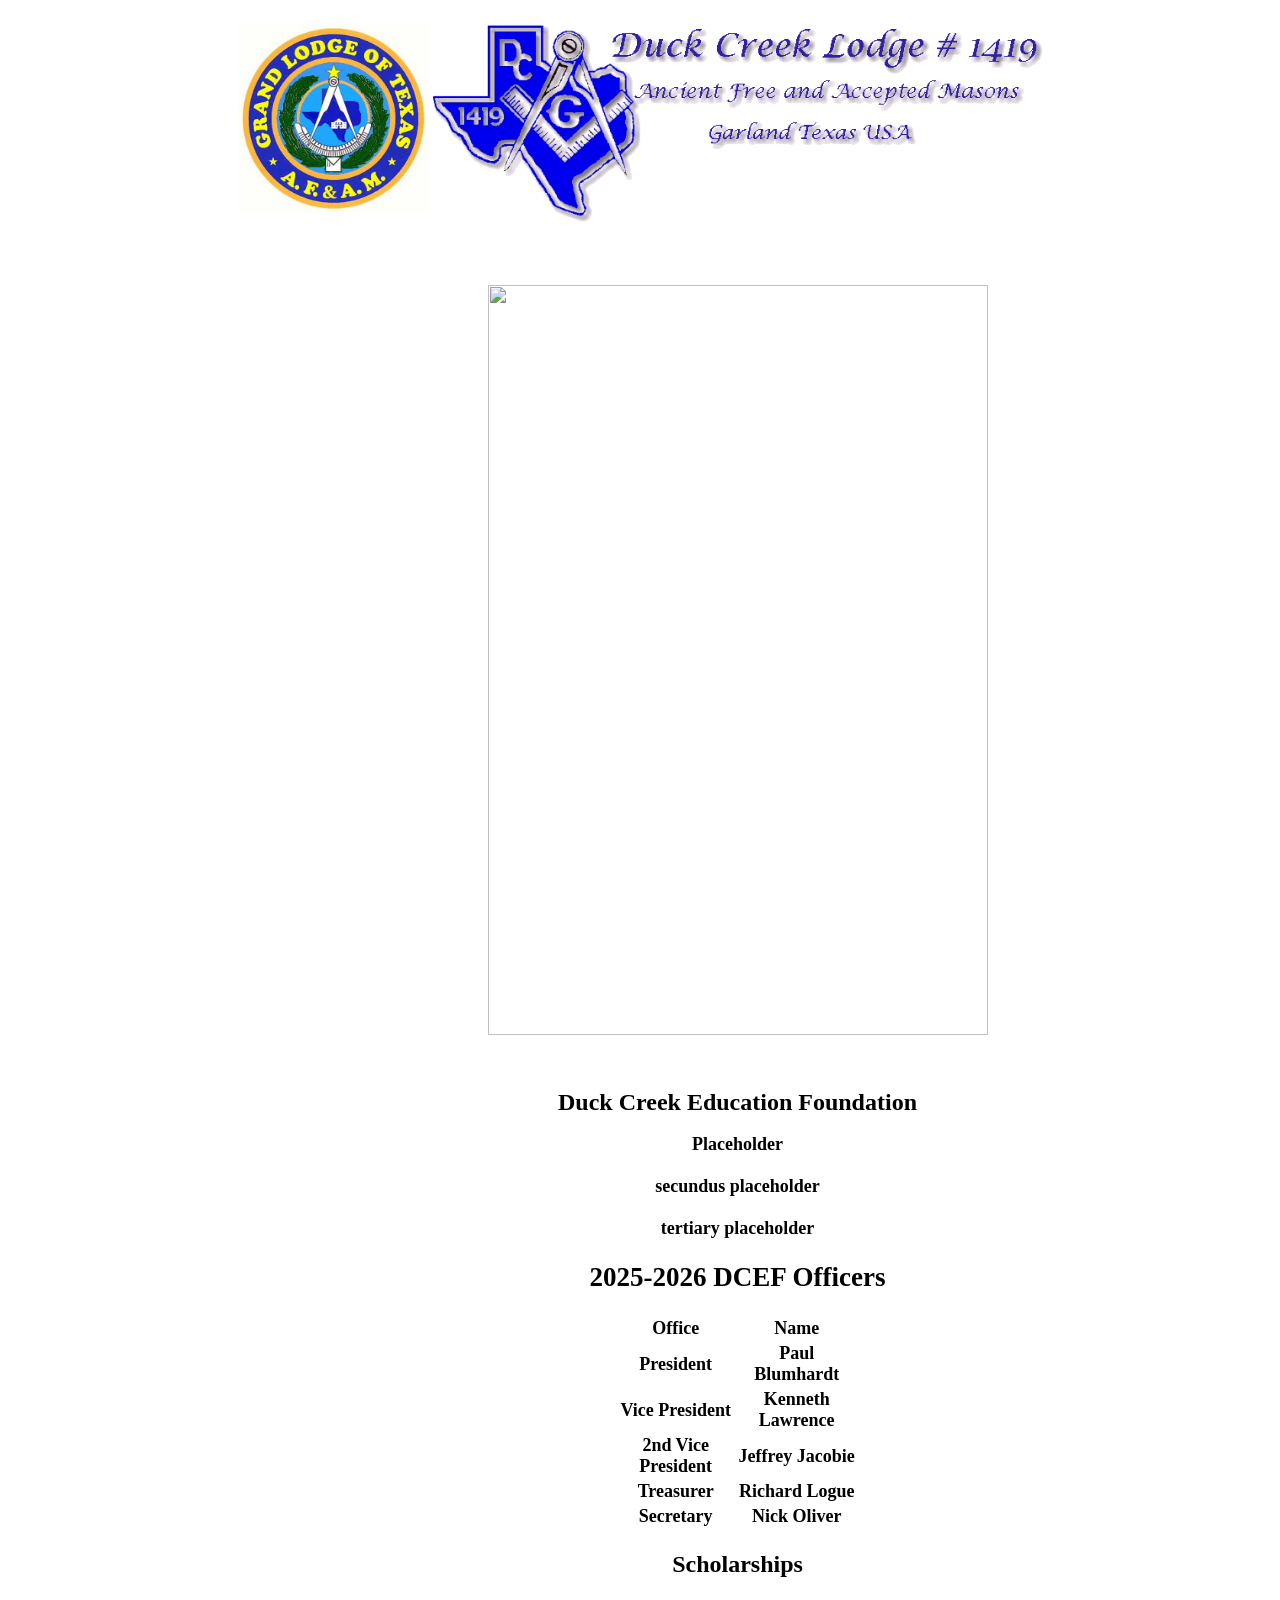
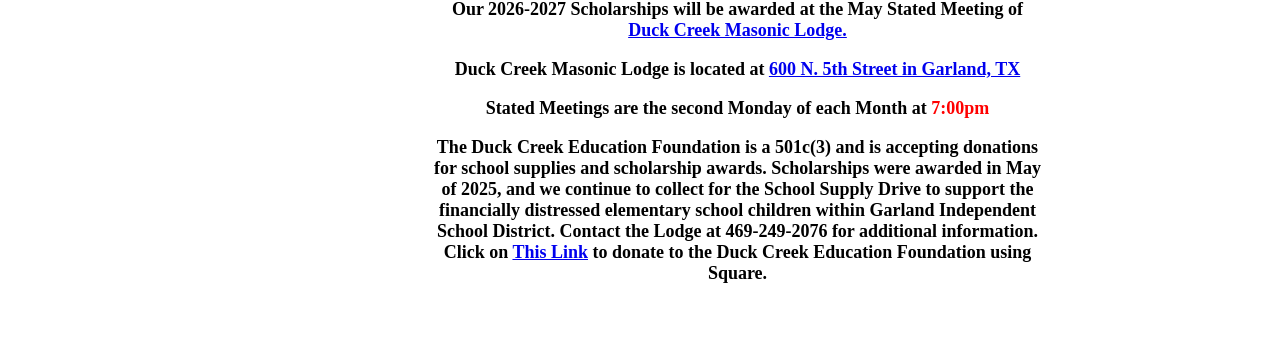
==== dcef/index_dcef.html @ 9b6a136e "first commit maybe" ====
<!DOCTYPE html>
<html lang="en">
<head>
    <title>DCEF Testing</title>
    <meta charset="UTF-8">
    <meta name="viewport" content="width=device-width, initial-scale=1.0">
    <meta http-equiv="X-UA-Compatible" content="ie=edge">
    <link rel="stylesheet" href="style.css">
    <script src="script.js" defer></script>
</head>
<body>

<!-- Grand Lodge and Lodge Logo -->
<table width="60%" border="0" height="1953" align="center">
  <tr bgcolor="" align="center">
    <td height="228" width="265" align="center"><b><img src="../Images/gmlogo.jpg" width="191" height="191"></b></td>
    <td height="228" width="610" align="center"><b><img src="../Images/DCLheader2000.gif" width=610 border=0></b></td>
  </tr>
  <!-- Grand Lodge and Lodge Logo Stop -->

  <!-- WM PICTURE AND STATED MEETING INFORMATION BELOW THIS LINE -->
  <tr bgcolor="">
    <td height=1045 align="center" bordercolor="#FFFFFF" bordercolorlight="#0000ff" bordercolordark="#000080"><font face="Arial, Helvetica, sans-serif">&nbsp;</font>
    <td height="1045" align="center" valign="middle" bgcolor="#FFFFFF"> <p><img src="../Pictures/WM Pics/2025BlumhardtWMPic.jpg" width="500" height="750"></p>
      <p>&nbsp;</p><b>
    <div class="page-centered-text">
      <font color="#000000" size="5" face="Trebuchet MS">Duck Creek Education Foundation</font></p>
      <font color="#000000" size="4" face="Trebuchet MS">Placeholder<br><br>
      secundus placeholder<br><br>
      <font color="#000000" size="4" face="Trebuchet MS">tertiary placeholder</font><br>
    </div>

<body>
  <div class="page-centered-text">
    <h2> 2025-2026 DCEF Officers </h2>
    <table style="width:40%">
      <tr>
        <th>Office</th>
        <th>Name</th>
      </tr>
      <tr>
        <td>President</td>
        <td>Paul Blumhardt</td>
      </tr>
      <tr>
        <td>Vice President</td>
        <td>Kenneth Lawrence</td>
      </tr>
      <tr>
        <td>2nd Vice President</td>
        <td>Jeffrey Jacobie</td>
      </tr>
        <tr>
        <td>Treasurer</td>
        <td>Richard Logue</td>
      </tr>
        <tr>
        <td>Secretary</td>
        <td>Nick Oliver</td>
      </tr>
    </table><br>
  </div>
  
    <font color="#000000" size="5" face="Trebuchet MS">Scholarships</font><br><br>
  <div class="page-centered-text"
      <p>Our 2026-2027 Scholarships will be awarded at the May Stated Meeting of <a href="www.duckcreek1419.org" target="blank"> Duck Creek Masonic Lodge.</a></p>

      <p>Duck Creek Masonic Lodge is located at <a href="https://maps.app.goo.gl/53rf7KQKUWL5YLFg7" target="_blank">600 N. 5th Street in Garland, TX</a></p>

      <p>Stated Meetings are the second Monday of each Month at <span class="red-color">7:00pm</p></span></p>

      <p>The Duck Creek Education Foundation is a 501c(3) and is accepting donations for school supplies and scholarship awards. Scholarships were awarded in May of 2025, and  we continue to collect for the School Supply Drive to support the financially distressed elementary school children within Garland Independent School District. Contact the Lodge at 469-249-2076 for additional information. Click on <a href="https://square.link/u/goj48rEP" target="blank">This Link</a> to donate to the Duck Creek Education Foundation using Square.<br><br></p>
  </div>

</body>
</html>
---- dcef/style.css ----
@font-face {
    font-family: Roboto;
    src: url(fonts/Roboto-Regular.ttf);
}

@font-face {
    font-family: RobotoMedium;
    src: url(fonts/Roboto-Medium.ttf);
}

@font-face {
    font-family: RobotoBold;
    src: url(fonts/Roboto-Bold.ttf);
}

.red-color {
    color: red;
}

body {
    margin: 0;
}

.header {
    background-color: #f3f3f3;
    display: flex;
    align-items: baseline;
    font: ;
    padding: .5rem;
    gap: 1rem;
}

.link {
    background: none;
    border: none;
    text-decoration: none;
    color: #260680;
    font-family: RobotoBold;
    font-size: 16px;
    cursor: pointer;
    padding: 0;
}

.dropdown.active > .link,

.link:hover {
    color: black;
}

.dropdown {
    position:relative
}

.dropdown-menu {
    position: absolute;
    left: 0;
    top: calc(100% + .25rem);
    background-color: white;
    padding: .75rem;
    border-radius: .25rem;
    box-shadow: 0 2px 5px 0 rgba(0, 0, 0, .1);
    opacity: 0;
    pointer-events: none;
    transform: translateY(-10px);
    transition: opacity 150ms ease-in-out, transform 150ms ease-in-out;
}

.dropdown.active > .link + .dropdown-menu {
    opacity: 1;
    pointer-events: auto;
}

.information-grid {
    display: grid;
    grid-template-columns: repeat(2, max-content);
    gap: 2rem;
}

.dropdown-links {
    display: flex;
    flex-direction: column;
    gap: .25rem;
}

.login-form > input {
    margin-bottom: .5rem;
}

.DefaultPagefont {
  font-family: Trebuchet MS;
}
.indent-div {
  width:  100%;
  padding: 5px;
  border:  5px solid black;
  margin: 250px;
}
.center-div {
  width: 100%;
  text-align: center;
}
.center {
    display: block;
    text-align: center;
    width: 60%;
}
table, th, td {
  margin-left:auto;
  margin-right:auto;
}
.image-container {
  display: flex;
  justify-content: center; /* Centers the images horizontally */
  padding-left: 20px;     /* Adds padding to the left of the container */
  gap: 10px;              /* Adds space between individual images */
}

.image-container img {
  /* Optional: Add some basic styling to the images */
  max-width: 100%;
  height: auto;
  /* If needed, specific padding on the images can be added here too */
}

.image-container wm_img {
  /* Optional: Add some basic styling to the images */
  height: 50%;
  width: 50%;
  border: 0;
  /* max-width: 100%;
  height: auto; */
  /* If needed, specific padding on the images can be added here too */
}

.page-centered-text {
    display: block;
    text-align: center;
    justify-content: center;
    align-items: center;
    font-size: 18px;
    font-family: Trebuchet MS;
}
.h1 {
    padding-top: 5px;
    text-align: center;
    justify-content: center;
    align-items: center;
    font-size: 24px;
    font-family: Trebuchet MS;
}

.h1-large {
    text-align: center;
    justify-content: center;
    align-items: center;
    font-size: 30px;
    font-family: Trebuchet MS;
}

.legal-footer {
    display: block;
    text-align: center;
    justify-content: center;
    align-items: center;
    font-size: 8px;
    font-family: Trebuchet MS;
}
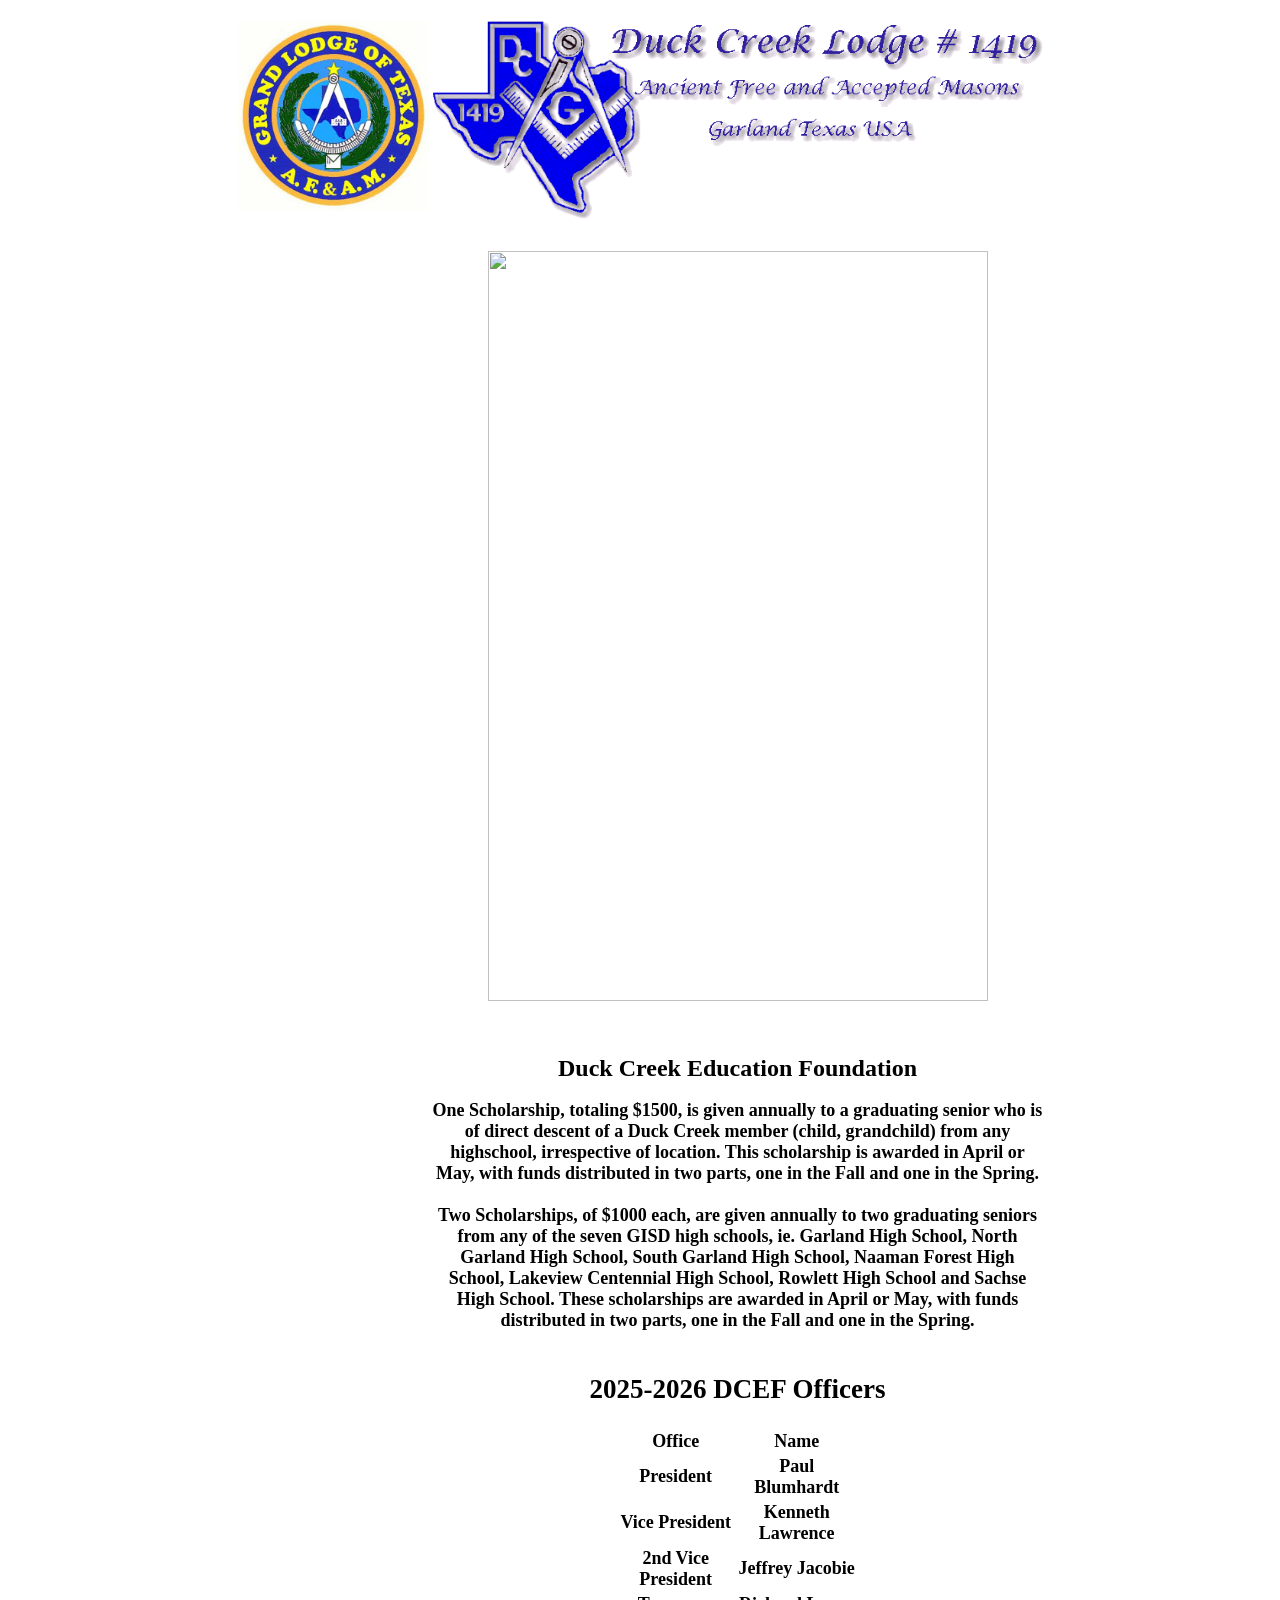
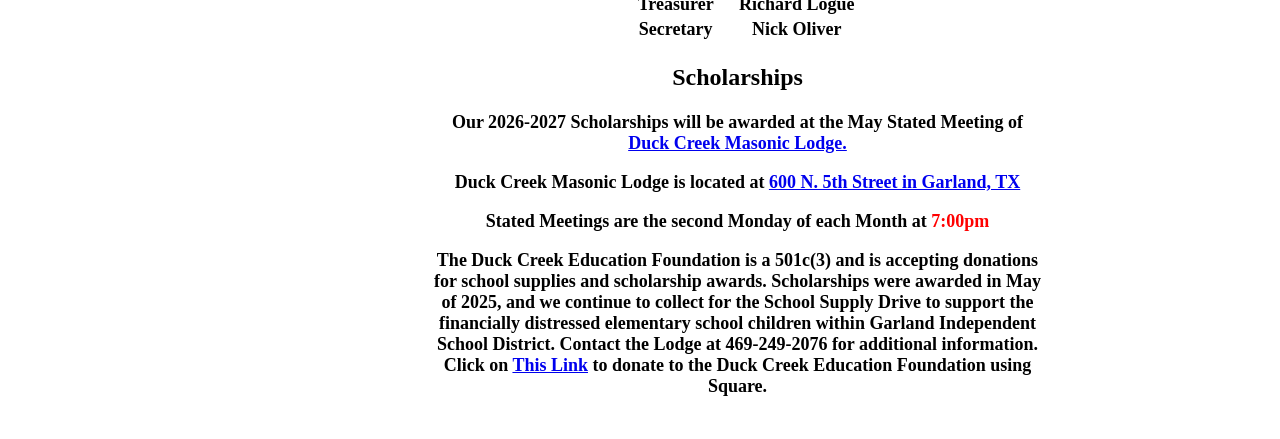
==== commit 0698440a: "updates" ====
--- a/dcef/index_dcef.html
+++ b/dcef/index_dcef.html
@@ -1,7 +1,7 @@
 <!DOCTYPE html>
 <html lang="en">
 <head>
-    <title>DCEF Testing</title>
+    <title>Duck Creek Education Foundation</title>
     <meta charset="UTF-8">
     <meta name="viewport" content="width=device-width, initial-scale=1.0">
     <meta http-equiv="X-UA-Compatible" content="ie=edge">
@@ -25,9 +25,8 @@
       <p>&nbsp;</p><b>
     <div class="page-centered-text">
       <font color="#000000" size="5" face="Trebuchet MS">Duck Creek Education Foundation</font></p>
-      <font color="#000000" size="4" face="Trebuchet MS">Placeholder<br><br>
-      secundus placeholder<br><br>
-      <font color="#000000" size="4" face="Trebuchet MS">tertiary placeholder</font><br>
+      <font color="#000000" size="4" face="Trebuchet MS">One Scholarship, totaling $1500, is given annually to a graduating senior who is of direct descent of a Duck Creek member (child, grandchild) from any highschool, irrespective of location. This scholarship is awarded in April or May, with funds distributed in two parts, one in the Fall and one in the Spring. <br><br>
+      Two Scholarships, of $1000 each, are given annually to two graduating seniors from any of the seven GISD high schools, ie. Garland High School, North Garland High School, South  Garland High School, Naaman Forest High School, Lakeview Centennial High School, Rowlett High School and Sachse High School. These scholarships are awarded in April or May, with funds distributed in two parts, one in the Fall and one in the Spring.<br><br>
     </div>
 
 <body>
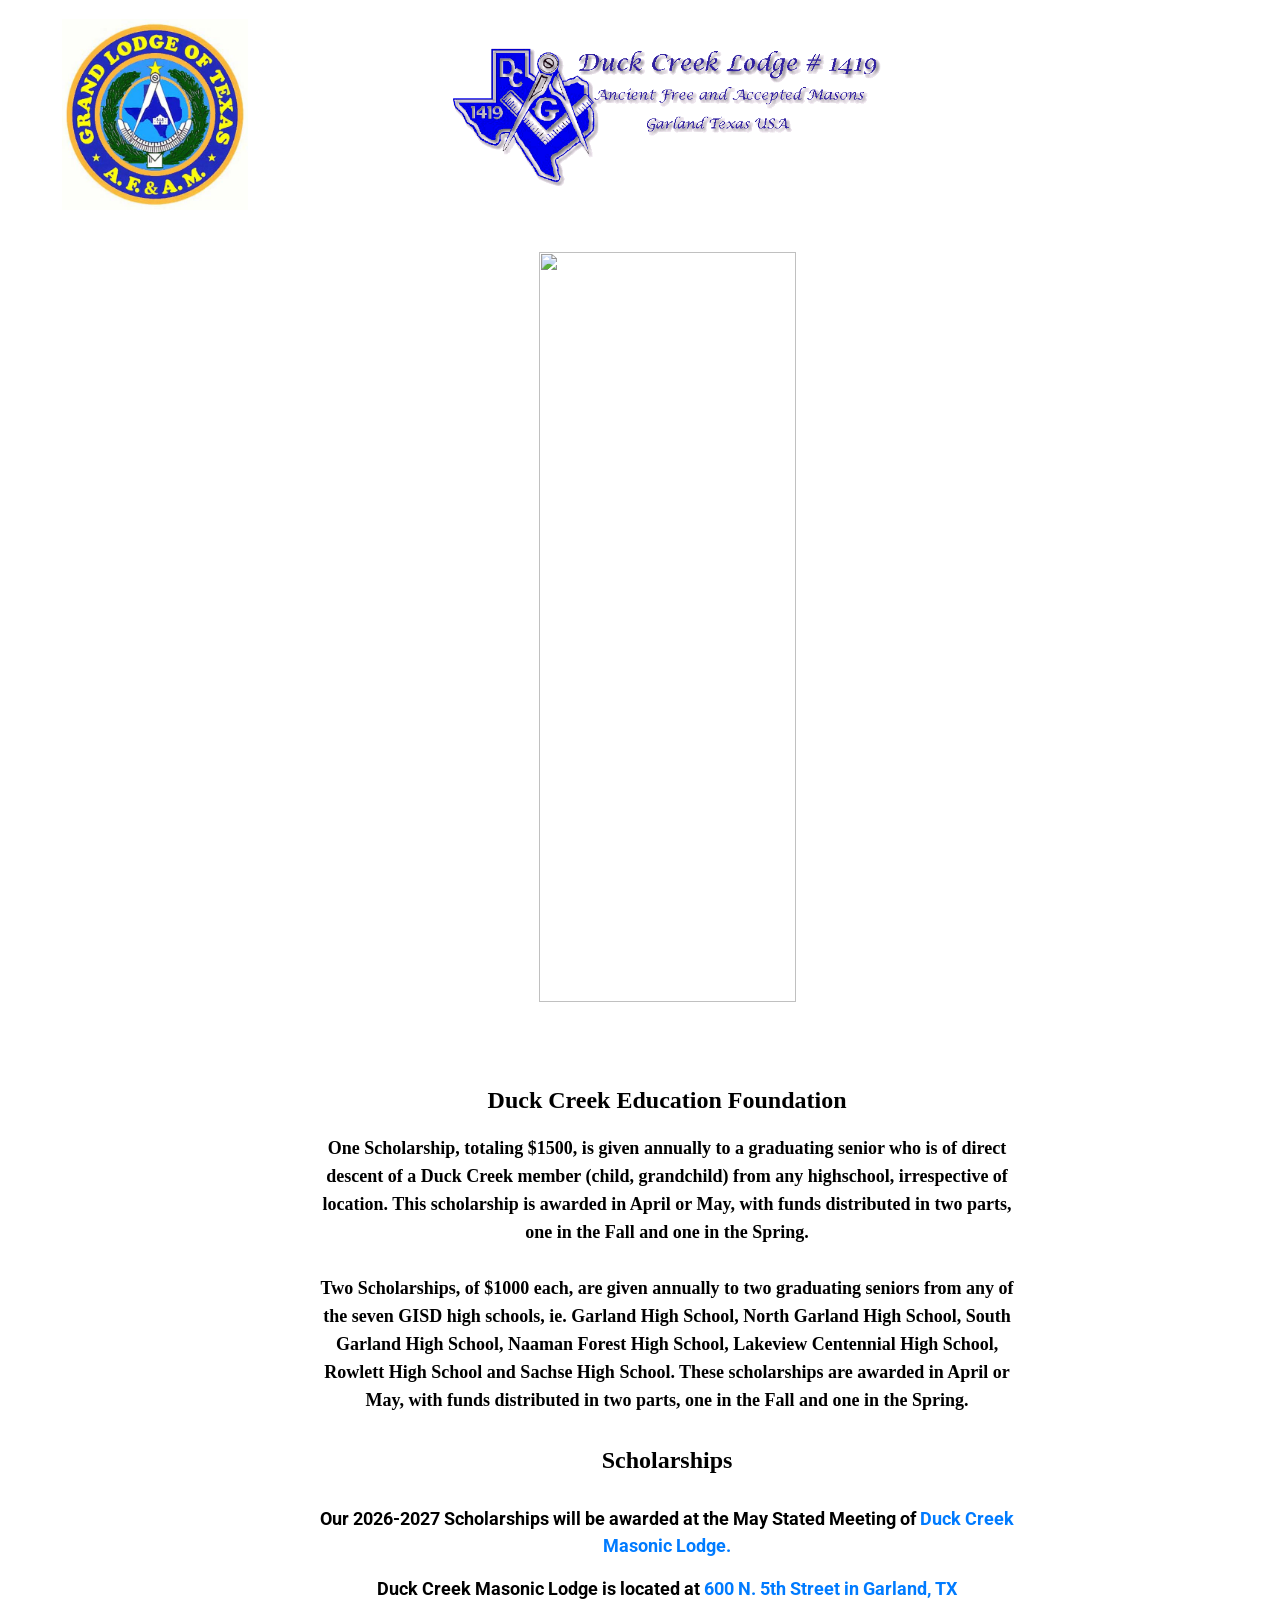
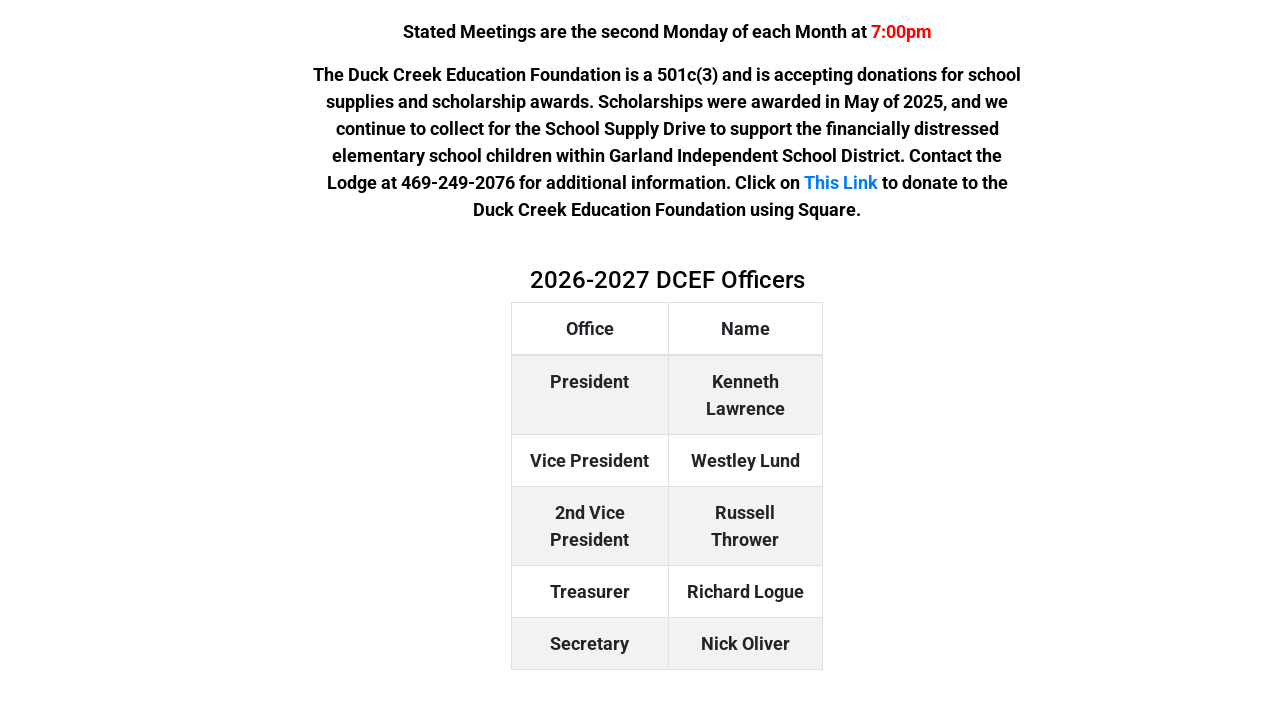
==== commit f442d3db: "August update" ====
--- a/dcef/index_dcef.html
+++ b/dcef/index_dcef.html
@@ -1,75 +1,113 @@
 <!DOCTYPE html>
 <html lang="en">
+
 <head>
-    <title>Duck Creek Education Foundation</title>
-    <meta charset="UTF-8">
-    <meta name="viewport" content="width=device-width, initial-scale=1.0">
-    <meta http-equiv="X-UA-Compatible" content="ie=edge">
-    <link rel="stylesheet" href="style.css">
-    <script src="script.js" defer></script>
+  <meta charset="UTF-8">
+  <meta name="viewport" content="width=device-width, initial-scale=1.0">
+  <title>Duck Creek Education Foundation</title>
+  <link rel="preconnect" href="https://fonts.googleapis.com">
+  <link rel="preconnect" href="https://fonts.gstatic.com" crossorigin>
+  <link
+    href="https://fonts.googleapis.com/css2?family=Roboto:ital,wght@0,100..900;1,100..900&family=Sansation:ital,wght@0,300;0,400;0,700;1,300;1,400;1,700&display=swap"
+    rel="stylesheet">
+  <link rel="stylesheet" href="https://cdn.jsdelivr.net/npm/bootstrap@4.5.3/dist/css/bootstrap.min.css"
+    integrity="sha384-TX8t27EcRE3e/ihU7zmQxVncDAy5uIKz4rEkgIXeMed4M0jlfIDPvg6uqKI2xXr2" crossorigin="anonymous">
+  <link rel="stylesheet" href="style.css">
 </head>
+
 <body>
 
-<!-- Grand Lodge and Lodge Logo -->
-<table width="60%" border="0" height="1953" align="center">
-  <tr bgcolor="" align="center">
-    <td height="228" width="265" align="center"><b><img src="../Images/gmlogo.jpg" width="191" height="191"></b></td>
-    <td height="228" width="610" align="center"><b><img src="../Images/DCLheader2000.gif" width=610 border=0></b></td>
-  </tr>
-  <!-- Grand Lodge and Lodge Logo Stop -->
+  <!-- Grand Lodge and Lodge Logo -->
+  <table width="80%" border="0" height="1953" align="center">
+    <tr bgcolor="" align="center">
+      <td height="228" width="265" align="center"><b><img src="../Images/gmlogo.jpg" width="191" height="191"></b></td>
+      <td height="228" width="610" align="center"><b><img src="../Images/DCLheader2000.gif" width=610 border=0></b></td>
+    </tr>
+    <!-- Grand Lodge and Lodge Logo Stop -->
 
-  <!-- WM PICTURE AND STATED MEETING INFORMATION BELOW THIS LINE -->
-  <tr bgcolor="">
-    <td height=1045 align="center" bordercolor="#FFFFFF" bordercolorlight="#0000ff" bordercolordark="#000080"><font face="Arial, Helvetica, sans-serif">&nbsp;</font>
-    <td height="1045" align="center" valign="middle" bgcolor="#FFFFFF"> <p><img src="../Pictures/WM Pics/2025BlumhardtWMPic.jpg" width="500" height="750"></p>
-      <p>&nbsp;</p><b>
-    <div class="page-centered-text">
-      <font color="#000000" size="5" face="Trebuchet MS">Duck Creek Education Foundation</font></p>
-      <font color="#000000" size="4" face="Trebuchet MS">One Scholarship, totaling $1500, is given annually to a graduating senior who is of direct descent of a Duck Creek member (child, grandchild) from any highschool, irrespective of location. This scholarship is awarded in April or May, with funds distributed in two parts, one in the Fall and one in the Spring. <br><br>
-      Two Scholarships, of $1000 each, are given annually to two graduating seniors from any of the seven GISD high schools, ie. Garland High School, North Garland High School, South  Garland High School, Naaman Forest High School, Lakeview Centennial High School, Rowlett High School and Sachse High School. These scholarships are awarded in April or May, with funds distributed in two parts, one in the Fall and one in the Spring.<br><br>
-    </div>
+    <!-- WM PICTURE AND STATED MEETING INFORMATION BELOW THIS LINE -->
+    <tr bgcolor="">
+      <td height=1045 align="center" bordercolor="#FFFFFF" bordercolorlight="#0000ff" bordercolordark="#000080">
+        <font face="Arial, Helvetica, sans-serif">&nbsp;</font>
+      <td height="1045" align="center" valign="middle" bgcolor="#FFFFFF">
+        <p><img src="../pictures/2026Install/WMLawrence.jpg" width="500" height="750"></p>
+        <p>&nbsp;</p><b>
+          <div class="page-centered-text">
+            <font color="#000000" size="5" face="Trebuchet MS">Duck Creek Education Foundation</font>
+            </p>
+            <font color="#000000" size="4" face="Trebuchet MS">One Scholarship, totaling $1500, is given annually to a
+              graduating senior who is of direct descent of a Duck Creek member (child, grandchild) from any highschool,
+              irrespective of location. This scholarship is awarded in April or May, with funds distributed in two
+              parts, one in the Fall and one in the Spring. <br><br>
+              Two Scholarships, of $1000 each, are given annually to two graduating seniors from any of the seven GISD
+              high schools, ie. Garland High School, North Garland High School, South Garland High School, Naaman Forest
+              High School, Lakeview Centennial High School, Rowlett High School and Sachse High School. These
+              scholarships are awarded in April or May, with funds distributed in two parts, one in the Fall and one in
+              the Spring.<br><br>
+          </div>
+          <font color="#000000" size="5" face="Trebuchet MS">Scholarships</font><br><br>
+          <div class="page-centered-text" <p>Our 2026-2027 Scholarships will be awarded at the May Stated Meeting of
+            <a href="www.duckcreek1419.org" target="blank"> Duck Creek Masonic Lodge.</a></p>
 
-<body>
-  <div class="page-centered-text">
-    <h2> 2025-2026 DCEF Officers </h2>
-    <table style="width:40%">
-      <tr>
-        <th>Office</th>
-        <th>Name</th>
-      </tr>
-      <tr>
-        <td>President</td>
-        <td>Paul Blumhardt</td>
-      </tr>
-      <tr>
-        <td>Vice President</td>
-        <td>Kenneth Lawrence</td>
-      </tr>
-      <tr>
-        <td>2nd Vice President</td>
-        <td>Jeffrey Jacobie</td>
-      </tr>
-        <tr>
-        <td>Treasurer</td>
-        <td>Richard Logue</td>
-      </tr>
-        <tr>
-        <td>Secretary</td>
-        <td>Nick Oliver</td>
-      </tr>
-    </table><br>
-  </div>
-  
-    <font color="#000000" size="5" face="Trebuchet MS">Scholarships</font><br><br>
-  <div class="page-centered-text"
-      <p>Our 2026-2027 Scholarships will be awarded at the May Stated Meeting of <a href="www.duckcreek1419.org" target="blank"> Duck Creek Masonic Lodge.</a></p>
+            <p>Duck Creek Masonic Lodge is located at <a href="https://maps.app.goo.gl/53rf7KQKUWL5YLFg7"
+                target="_blank">600 N. 5th Street in Garland, TX</a></p>
 
-      <p>Duck Creek Masonic Lodge is located at <a href="https://maps.app.goo.gl/53rf7KQKUWL5YLFg7" target="_blank">600 N. 5th Street in Garland, TX</a></p>
+            <p>Stated Meetings are the second Monday of each Month at <span class="red-color">7:00pm</p></span></p>
 
-      <p>Stated Meetings are the second Monday of each Month at <span class="red-color">7:00pm</p></span></p>
+            <p>The Duck Creek Education Foundation is a 501c(3) and is accepting donations for school supplies and
+              scholarship awards. Scholarships were awarded in May of 2025, and we continue to collect for the
+              School
+              Supply Drive to support the financially distressed elementary school children within Garland
+              Independent
+              School District. Contact the Lodge at 469-249-2076 for additional information. Click on <a
+                href="https://square.link/u/goj48rEP" target="blank">This Link</a> to donate to the Duck Creek
+              Education Foundation using Square.<br><br></p>
 
-      <p>The Duck Creek Education Foundation is a 501c(3) and is accepting donations for school supplies and scholarship awards. Scholarships were awarded in May of 2025, and  we continue to collect for the School Supply Drive to support the financially distressed elementary school children within Garland Independent School District. Contact the Lodge at 469-249-2076 for additional information. Click on <a href="https://square.link/u/goj48rEP" target="blank">This Link</a> to donate to the Duck Creek Education Foundation using Square.<br><br></p>
-  </div>
+            <body>
+              <div class="w-75 mx-auto text-center"></div>
+              <h2> 2026-2027 DCEF Officers </h2>
+              <div class="container min-vh-50 d-flex justify-content-center align-items-center page-centered-text">
+                <div class="col-md-8 col-lg-6">
+                  <table class="table table-bordered table-striped">
+                    <thead>
+                      <tr>
+                        <th>Office</th>
+                        <th>Name</th>
+                      </tr>
+                    </thead>
+                    <tr>
+                      <td>President</td>
+                      <td>Kenneth Lawrence</td>
+                    </tr>
+                    <tr>
+                      <td>Vice President</td>
+                      <td>Westley Lund</td>
+                    </tr>
+                    <tr>
+                      <td>2nd Vice President</td>
+                      <td>Russell Thrower</td>
+                    </tr>
+                    <tr>
+                      <td>Treasurer</td>
+                      <td>Richard Logue</td>
+                    </tr>
+                    <tr>
+                      <td>Secretary</td>
+                      <td>Nick Oliver</td>
+                    </tr>
+                  </table><br>
+                </div>
 
-</body>
+                <script src="script.js"></script>
+                <script src=" https://code.jquery.com/jquery-3.5.1.slim.min.js"
+                  integrity="sha384-DfXdz2htPH0lsSSs5nCTpuj/zy4C+OGpamoFVy38MVBnE+IbbVYUew+OrCXaRkfj"
+                  crossorigin="anonymous"></script>
+                <script src="https://cdn.jsdelivr.net/npm/popper.js@1.16.1/dist/umd/popper.min.js"
+                  integrity="sha384-9/reFTGAW83EW2RDu2S0VKaIzap3H66lZH81PoYlFhbGU+6BZp6G7niu735Sk7lN"
+                  crossorigin="anonymous"></script>
+                <script src="https://cdn.jsdelivr.net/npm/bootstrap@4.5.3/dist/js/bootstrap.min.js"
+                  integrity="sha384-w1Q4orYjBQndcko6MimVbzY0tgp4pWB4lZ7lr30WKz0vr/aWKhXdBNmNb5D92v7s"
+                  crossorigin="anonymous"></script>
+            </body>
+
 </html>
--- a/dcef/style.css
+++ b/dcef/style.css
@@ -1,167 +1,99 @@
+* {
+    margin: 0;
+    padding: 0;
+    box-sizing: border-box;
+}
+
 @font-face {
     font-family: Roboto;
-    src: url(fonts/Roboto-Regular.ttf);
+    src: url(../fonts/Roboto-Regular.ttf);
 }
 
 @font-face {
     font-family: RobotoMedium;
-    src: url(fonts/Roboto-Medium.ttf);
+    src: url(../fonts/Roboto-Medium.ttf);
 }
 
 @font-face {
     font-family: RobotoBold;
-    src: url(fonts/Roboto-Bold.ttf);
+    src: url(../fonts/Roboto-Bold.ttf);
+}
+
+body {
+    font-family: Roboto, sans-serif;
+    background: white;
+    min-height: 100vh;
+    position: relative;
+}
+
+/* Header area */
+.header {
+    position: relative;
+    height: 250px;
+    width: 100%;
+    margin-bottom: 90px;
+}
+
+/* Upper-left logo */
+.logo-left {
+    position: absolute;
+    top: 10px;
+    left: 20px;
+    width: 250px;
+    height: auto;
+}
+
+/* Upper-center logo */
+.logo-center {
+    position: absolute;
+    top: 10px;
+    left: 50%;
+    transform: translateX(-50%);
+    width: auto;
+    height: 210px;
+}
+
+img {
+    width: 60%;
+    margin: calc(20%/6);
+}
+
+h1 {
+    display: block;
+    width: auto;
+    text-align: center;
+    justify-content: center;
+    align-items: center;
+    margin-top: 20px;
+    font-family: Roboto;
+}
+
+h2 {
+    display: block;
+    width: auto;
+    text-align: center;
+    justify-content: center;
+    align-items: center;
+    font-size: 24px;
+    font-family: Roboto;
+}
+
+.page-centered-text {
+    display: block;
+    width: auto;
+    text-align: center;
+    justify-content: center;
+    align-items: center;
+    font-size: 18px;
+    font-family: Roboto;
 }
 
 .red-color {
     color: red;
 }
 
-body {
-    margin: 0;
-}
-
-.header {
-    background-color: #f3f3f3;
-    display: flex;
-    align-items: baseline;
-    font: ;
-    padding: .5rem;
-    gap: 1rem;
-}
-
-.link {
-    background: none;
-    border: none;
-    text-decoration: none;
-    color: #260680;
-    font-family: RobotoBold;
-    font-size: 16px;
-    cursor: pointer;
-    padding: 0;
-}
-
-.dropdown.active > .link,
-
-.link:hover {
-    color: black;
-}
-
-.dropdown {
-    position:relative
-}
-
-.dropdown-menu {
-    position: absolute;
-    left: 0;
-    top: calc(100% + .25rem);
-    background-color: white;
-    padding: .75rem;
-    border-radius: .25rem;
-    box-shadow: 0 2px 5px 0 rgba(0, 0, 0, .1);
-    opacity: 0;
-    pointer-events: none;
-    transform: translateY(-10px);
-    transition: opacity 150ms ease-in-out, transform 150ms ease-in-out;
-}
-
-.dropdown.active > .link + .dropdown-menu {
-    opacity: 1;
-    pointer-events: auto;
-}
-
-.information-grid {
-    display: grid;
-    grid-template-columns: repeat(2, max-content);
-    gap: 2rem;
-}
-
-.dropdown-links {
-    display: flex;
-    flex-direction: column;
-    gap: .25rem;
-}
-
-.login-form > input {
-    margin-bottom: .5rem;
-}
-
-.DefaultPagefont {
-  font-family: Trebuchet MS;
-}
-.indent-div {
-  width:  100%;
-  padding: 5px;
-  border:  5px solid black;
-  margin: 250px;
-}
-.center-div {
-  width: 100%;
-  text-align: center;
-}
-.center {
-    display: block;
-    text-align: center;
-    width: 60%;
-}
-table, th, td {
-  margin-left:auto;
-  margin-right:auto;
-}
-.image-container {
-  display: flex;
-  justify-content: center; /* Centers the images horizontally */
-  padding-left: 20px;     /* Adds padding to the left of the container */
-  gap: 10px;              /* Adds space between individual images */
-}
-
-.image-container img {
-  /* Optional: Add some basic styling to the images */
-  max-width: 100%;
-  height: auto;
-  /* If needed, specific padding on the images can be added here too */
-}
-
-.image-container wm_img {
-  /* Optional: Add some basic styling to the images */
-  height: 50%;
-  width: 50%;
-  border: 0;
-  /* max-width: 100%;
-  height: auto; */
-  /* If needed, specific padding on the images can be added here too */
-}
-
-.page-centered-text {
-    display: block;
-    text-align: center;
-    justify-content: center;
-    align-items: center;
-    font-size: 18px;
-    font-family: Trebuchet MS;
-}
-.h1 {
-    padding-top: 5px;
-    text-align: center;
-    justify-content: center;
-    align-items: center;
-    font-size: 24px;
-    font-family: Trebuchet MS;
-}
-
-.h1-large {
-    text-align: center;
-    justify-content: center;
-    align-items: center;
-    font-size: 30px;
-    font-family: Trebuchet MS;
-}
-
-.legal-footer {
-    display: block;
-    text-align: center;
-    justify-content: center;
-    align-items: center;
-    font-size: 8px;
-    font-family: Trebuchet MS;
+@media (max-width: 768px) {
+    .logo-left {
+        display: none;
+    }
 }
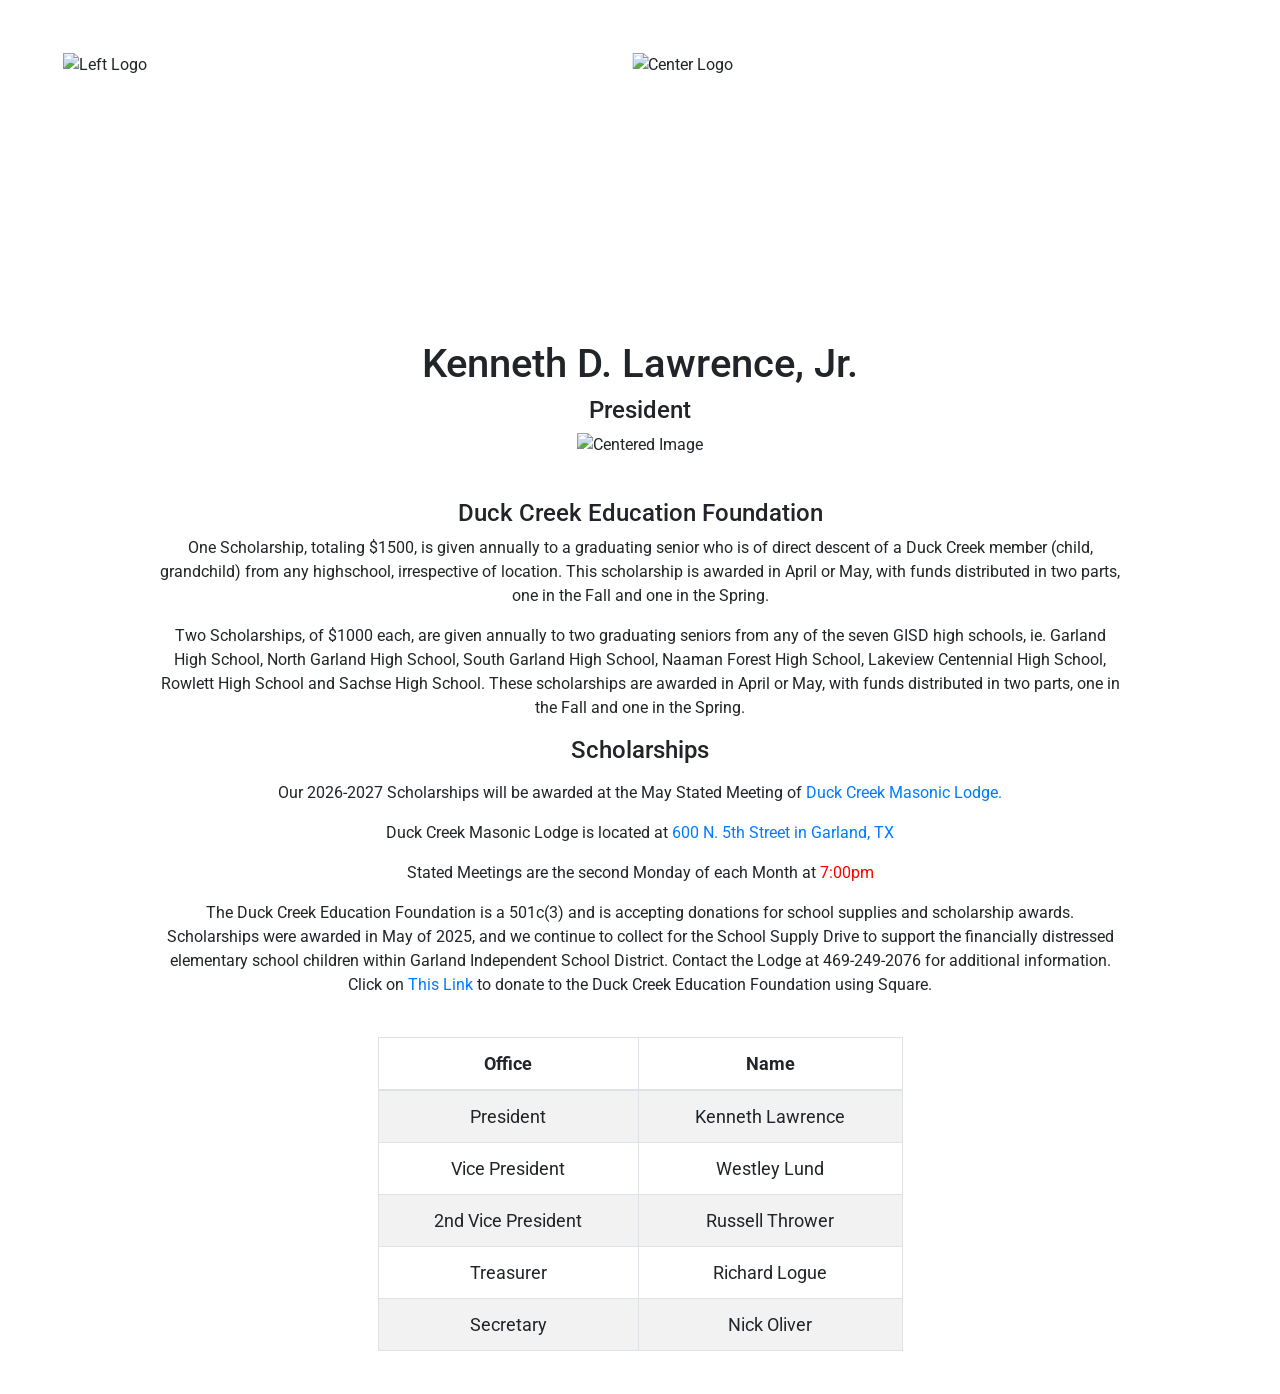
==== commit 3f734c39: "dcef updates" ====
--- a/dcef/index_dcef.html
+++ b/dcef/index_dcef.html
@@ -1,4 +1,4 @@
-<!DOCTYPE html>
+<!doctype html>
 <html lang="en">
 
 <head>
@@ -17,97 +17,94 @@
 
 <body>
 
-  <!-- Grand Lodge and Lodge Logo -->
-  <table width="80%" border="0" height="1953" align="center">
-    <tr bgcolor="" align="center">
-      <td height="228" width="265" align="center"><b><img src="../Images/gmlogo.jpg" width="191" height="191"></b></td>
-      <td height="228" width="610" align="center"><b><img src="../Images/DCLheader2000.gif" width=610 border=0></b></td>
-    </tr>
-    <!-- Grand Lodge and Lodge Logo Stop -->
+  <div class="header">
+    <img src="../images/gmlogo.jpg" alt="Left Logo" class="logo-left">
+    <img src="../images/DCLheader2000.gif" alt="Center Logo" class="logo-center">
+  </div>
+  <h1>Kenneth D. Lawrence, Jr.</h1>
+  <h2>President</h2>
+  <div class="text-center" id="lawrencepic">
+    <img src="../pics/wmpics/2026WMLawrence.jpg" class="img-fluid mt-0" alt="Centered Image">
+  </div>
+  <h2>Duck Creek Education Foundation</h2>
+  <div class="w-75 mx-auto text-center">
+    <p>One Scholarship, totaling $1500, is given annually to a
+      graduating senior who is of direct descent of a Duck Creek member (child, grandchild) from any highschool,
+      irrespective of location. This scholarship is awarded in April or May, with funds distributed in two
+      parts, one in the Fall and one in the Spring.</p>
 
-    <!-- WM PICTURE AND STATED MEETING INFORMATION BELOW THIS LINE -->
-    <tr bgcolor="">
-      <td height=1045 align="center" bordercolor="#FFFFFF" bordercolorlight="#0000ff" bordercolordark="#000080">
-        <font face="Arial, Helvetica, sans-serif">&nbsp;</font>
-      <td height="1045" align="center" valign="middle" bgcolor="#FFFFFF">
-        <p><img src="../pictures/2026Install/WMLawrence.jpg" width="500" height="750"></p>
-        <p>&nbsp;</p><b>
-          <div class="page-centered-text">
-            <font color="#000000" size="5" face="Trebuchet MS">Duck Creek Education Foundation</font>
-            </p>
-            <font color="#000000" size="4" face="Trebuchet MS">One Scholarship, totaling $1500, is given annually to a
-              graduating senior who is of direct descent of a Duck Creek member (child, grandchild) from any highschool,
-              irrespective of location. This scholarship is awarded in April or May, with funds distributed in two
-              parts, one in the Fall and one in the Spring. <br><br>
-              Two Scholarships, of $1000 each, are given annually to two graduating seniors from any of the seven GISD
-              high schools, ie. Garland High School, North Garland High School, South Garland High School, Naaman Forest
-              High School, Lakeview Centennial High School, Rowlett High School and Sachse High School. These
-              scholarships are awarded in April or May, with funds distributed in two parts, one in the Fall and one in
-              the Spring.<br><br>
-          </div>
-          <font color="#000000" size="5" face="Trebuchet MS">Scholarships</font><br><br>
-          <div class="page-centered-text" <p>Our 2026-2027 Scholarships will be awarded at the May Stated Meeting of
-            <a href="www.duckcreek1419.org" target="blank"> Duck Creek Masonic Lodge.</a></p>
+    <p> Two Scholarships, of $1000 each, are given annually to two graduating seniors from any of the seven GISD
+      high schools, ie. Garland High School, North Garland High School, South Garland High School, Naaman Forest
+      High School, Lakeview Centennial High School, Rowlett High School and Sachse High School. These
+      scholarships are awarded in April or May, with funds distributed in two parts, one in the Fall and one in
+      the Spring.</p>
+    <h2>Scholarships</h2>
 
-            <p>Duck Creek Masonic Lodge is located at <a href="https://maps.app.goo.gl/53rf7KQKUWL5YLFg7"
-                target="_blank">600 N. 5th Street in Garland, TX</a></p>
+    <p>
+    <p>Our 2026-2027 Scholarships will be awarded at the May Stated Meeting of
+      <a href="www.duckcreek1419.org" target="blank"> Duck Creek Masonic Lodge.</a>
+    </p>
+    <p>Duck Creek Masonic Lodge is located at <a href="https://maps.app.goo.gl/53rf7KQKUWL5YLFg7" target="_blank">600 N.
+        5th Street in Garland, TX</a></p>
 
-            <p>Stated Meetings are the second Monday of each Month at <span class="red-color">7:00pm</p></span></p>
+    <p>Stated Meetings are the second Monday of each Month at <span class="red-color">7:00pm</p></span></p>
 
-            <p>The Duck Creek Education Foundation is a 501c(3) and is accepting donations for school supplies and
-              scholarship awards. Scholarships were awarded in May of 2025, and we continue to collect for the
-              School
-              Supply Drive to support the financially distressed elementary school children within Garland
-              Independent
-              School District. Contact the Lodge at 469-249-2076 for additional information. Click on <a
-                href="https://square.link/u/goj48rEP" target="blank">This Link</a> to donate to the Duck Creek
-              Education Foundation using Square.<br><br></p>
+    <p>The Duck Creek Education Foundation is a 501c(3) and is accepting donations for school supplies and
+      scholarship awards. Scholarships were awarded in May of 2025, and we continue to collect for the
+      School
+      Supply Drive to support the financially distressed elementary school children within Garland
+      Independent
+      School District. Contact the Lodge at 469-249-2076 for additional information. Click on <a
+        href="https://square.link/u/goj48rEP" target="blank">This Link</a> to donate to the Duck Creek
+      Education Foundation using Square.<br><br></p>
+    </p>
 
-            <body>
-              <div class="w-75 mx-auto text-center"></div>
-              <h2> 2026-2027 DCEF Officers </h2>
-              <div class="container min-vh-50 d-flex justify-content-center align-items-center page-centered-text">
-                <div class="col-md-8 col-lg-6">
-                  <table class="table table-bordered table-striped">
-                    <thead>
-                      <tr>
-                        <th>Office</th>
-                        <th>Name</th>
-                      </tr>
-                    </thead>
-                    <tr>
-                      <td>President</td>
-                      <td>Kenneth Lawrence</td>
-                    </tr>
-                    <tr>
-                      <td>Vice President</td>
-                      <td>Westley Lund</td>
-                    </tr>
-                    <tr>
-                      <td>2nd Vice President</td>
-                      <td>Russell Thrower</td>
-                    </tr>
-                    <tr>
-                      <td>Treasurer</td>
-                      <td>Richard Logue</td>
-                    </tr>
-                    <tr>
-                      <td>Secretary</td>
-                      <td>Nick Oliver</td>
-                    </tr>
-                  </table><br>
-                </div>
+  </div>
 
-                <script src="script.js"></script>
-                <script src=" https://code.jquery.com/jquery-3.5.1.slim.min.js"
-                  integrity="sha384-DfXdz2htPH0lsSSs5nCTpuj/zy4C+OGpamoFVy38MVBnE+IbbVYUew+OrCXaRkfj"
-                  crossorigin="anonymous"></script>
-                <script src="https://cdn.jsdelivr.net/npm/popper.js@1.16.1/dist/umd/popper.min.js"
-                  integrity="sha384-9/reFTGAW83EW2RDu2S0VKaIzap3H66lZH81PoYlFhbGU+6BZp6G7niu735Sk7lN"
-                  crossorigin="anonymous"></script>
-                <script src="https://cdn.jsdelivr.net/npm/bootstrap@4.5.3/dist/js/bootstrap.min.js"
-                  integrity="sha384-w1Q4orYjBQndcko6MimVbzY0tgp4pWB4lZ7lr30WKz0vr/aWKhXdBNmNb5D92v7s"
-                  crossorigin="anonymous"></script>
-            </body>
+  <div class="container min-vh-50 d-flex justify-content-center align-items-center page-centered-text">
+    <div class="col-md-8 col-lg-6">
+      <table class="table table-bordered table-striped">
+        <thead>
+          <tr>
+            <th>Office</th>
+            <th>Name</th>
+          </tr>
+        </thead>
+        <tr>
+          <td>President</td>
+          <td>Kenneth Lawrence</td>
+        </tr>
+        <tr>
+          <td>Vice President</td>
+          <td>Westley Lund</td>
+        </tr>
+        <tr>
+          <td>2nd Vice President</td>
+          <td>Russell Thrower</td>
+        </tr>
+        <tr>
+          <td>Treasurer</td>
+          <td>Richard Logue</td>
+        </tr>
+        <tr>
+          <td>Secretary</td>
+          <td>Nick Oliver</td>
+        </tr>
+      </table><br>
+    </div>
+  </div>
+
+  <!-- Optional JavaScript -->
+  <!-- jQuery first, then Popper.js, then Bootstrap JS -->
+  <script src="https://code.jquery.com/jquery-3.2.1.slim.min.js"
+    integrity="sha384-KJ3o2DKtIkvYIK3UENzmM7KCkRr/rE9/Qpg6aAZGJwFDMVNA/GpGFF93hXpG5KkN"
+    crossorigin="anonymous"></script>
+  <script src="https://cdn.jsdelivr.net/npm/popper.js@1.12.9/dist/umd/popper.min.js"
+    integrity="sha384-ApNbgh9B+Y1QKtv3Rn7W3mgPxhU9K/ScQsAP7hUibX39j7fakFPskvXusvfa0b4Q"
+    crossorigin="anonymous"></script>
+  <script src="https://cdn.jsdelivr.net/npm/bootstrap@4.0.0/dist/js/bootstrap.min.js"
+    integrity="sha384-JZR6Spejh4U02d8jOt6vLEHfe/JQGiRRSQQxSfFWpi1MquVdAyjUar5+76PVCmYl"
+    crossorigin="anonymous"></script>
+</body>
 
 </html>
--- a/dcef/style.css
+++ b/dcef/style.css
@@ -54,7 +54,7 @@
 }
 
 img {
-    width: 60%;
+    width: 40%;
     margin: calc(20%/6);
 }
 
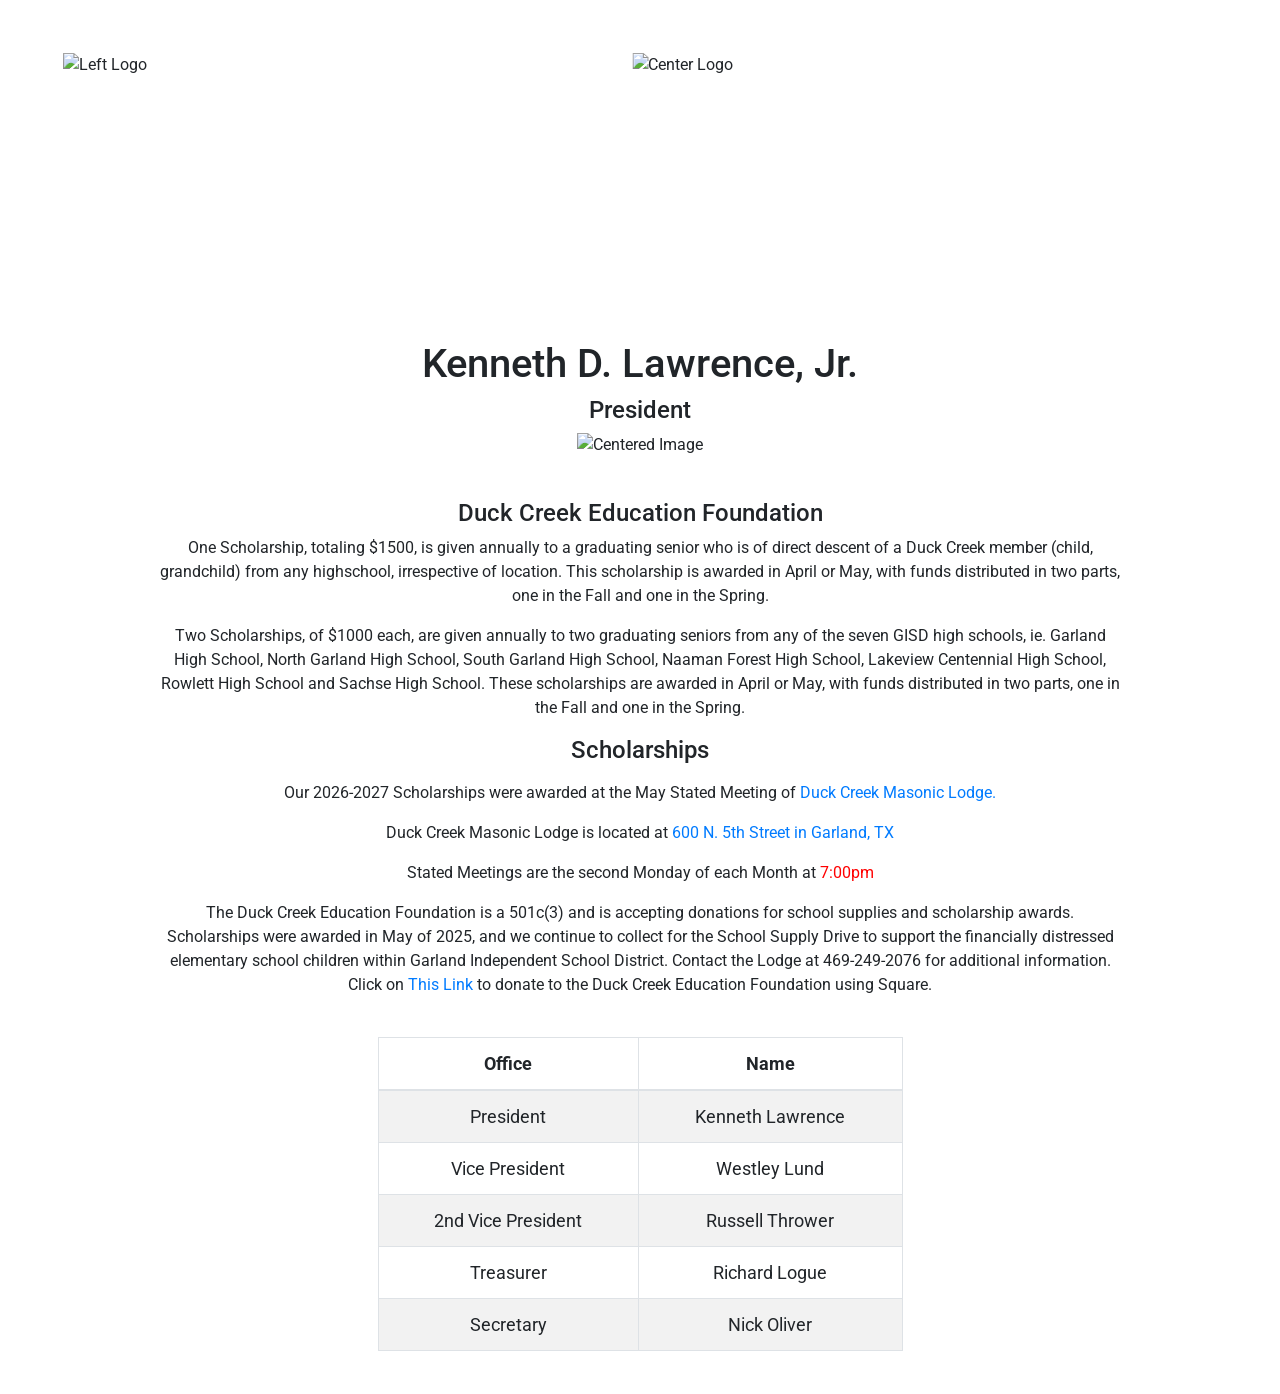
==== commit bd63db40: "dcef updates" ====
--- a/dcef/index_dcef.html
+++ b/dcef/index_dcef.html
@@ -41,7 +41,7 @@
     <h2>Scholarships</h2>
 
     <p>
-    <p>Our 2026-2027 Scholarships will be awarded at the May Stated Meeting of
+    <p>Our 2026-2027 Scholarships were awarded at the May Stated Meeting of
       <a href="www.duckcreek1419.org" target="blank"> Duck Creek Masonic Lodge.</a>
     </p>
     <p>Duck Creek Masonic Lodge is located at <a href="https://maps.app.goo.gl/53rf7KQKUWL5YLFg7" target="_blank">600 N.
